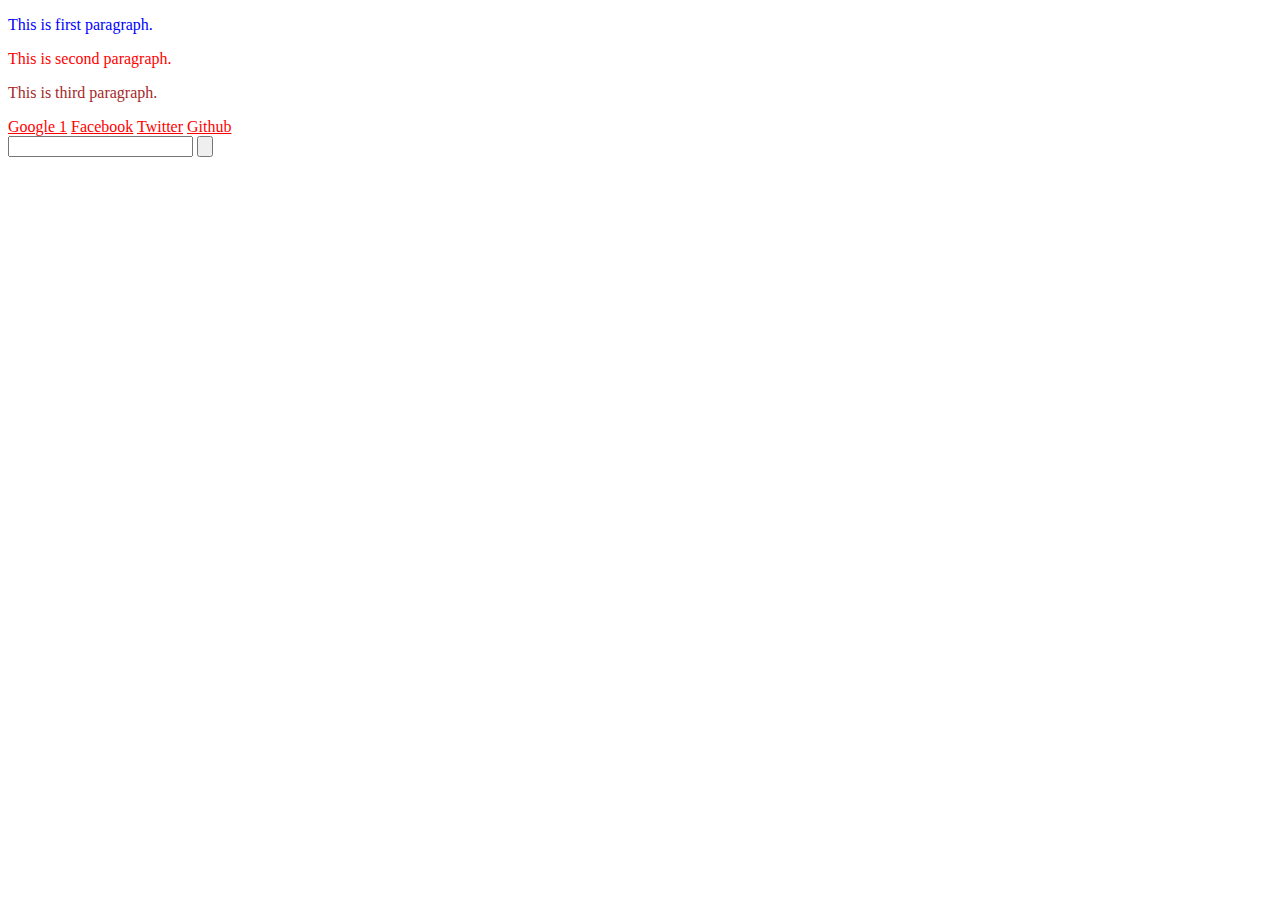
==== index.html @ 08180529 "Added form" ====
<!DOCTYPE html>
<html lang="en">
<head>
    <meta charset="UTF-8">
    <meta http-equiv="X-UA-Compatible" content="IE=edge">
    <meta name="viewport" content="width=device-width, initial-scale=1.0">
    <link rel="stylesheet" href="./style.css">
    <title>Document</title>
</head>
<body>
    <p>This is first paragraph.</p>
    <p id="second">This is second paragraph.</p>
    <p class="third">This is third paragraph.</p>
    <a href="https://www.google.com">Google 1</a>
    <a href="https://www.facebook.com">Facebook</a>
    <a href="https://www.twitter.com">Twitter</a>
    <a href="https://www.github.com">Github</a>
    <form action="#">
        <input type="text">
        <input type="button">
    </form>
</body>
</html>
---- style.css ----
p{
 color: blue;   
}
#second{
    color: red;
}
.third{
    color: brown;
}
a:link{
    color: #ff0000;
}
a:visited{
    color: #00ff00;
}
a:hover{
    color:#ff00ff
}
a:active{
    color: #0000ff;
}
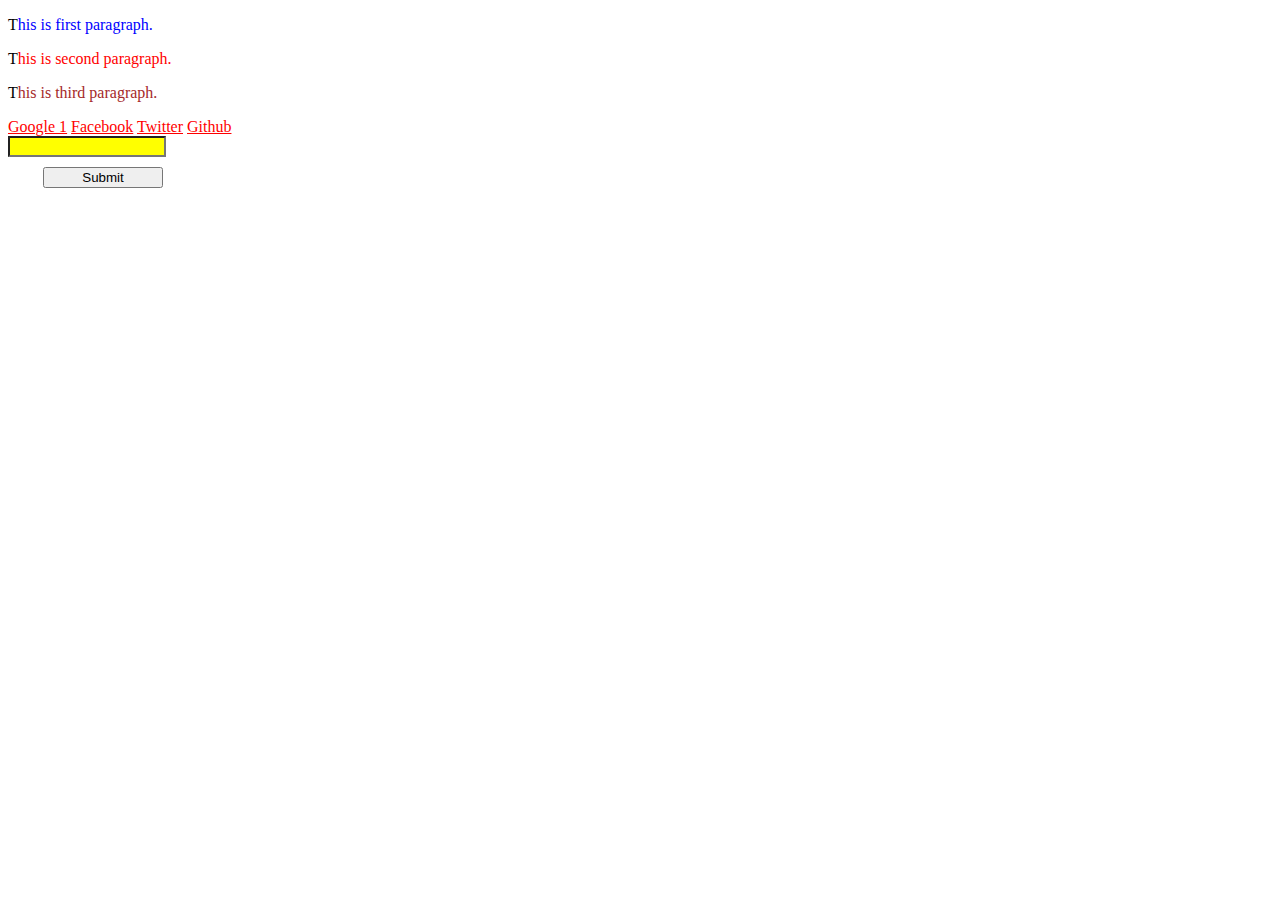
==== commit b8e8ef33: "Added Button" ====
--- a/index.html
+++ b/index.html
@@ -17,7 +17,7 @@
     <a href="https://www.github.com">Github</a>
     <form action="#">
         <input type="text">
-        <input type="button">
+        <input type="button" value="Submit">
     </form>
 </body>
 </html>--- a/style.css
+++ b/style.css
@@ -18,4 +18,18 @@
 }
 a:active{
     color: #0000ff;
+}
+p::first-letter{
+    color: #000000;
+}
+input[type="text"]{
+    width: 150px;
+    display: block;
+    margin-bottom: 10px;
+    background-color: yellow;
+}
+input[type="button"]{
+    width: 120px;
+    margin-left: 35px;
+    display: block;
 }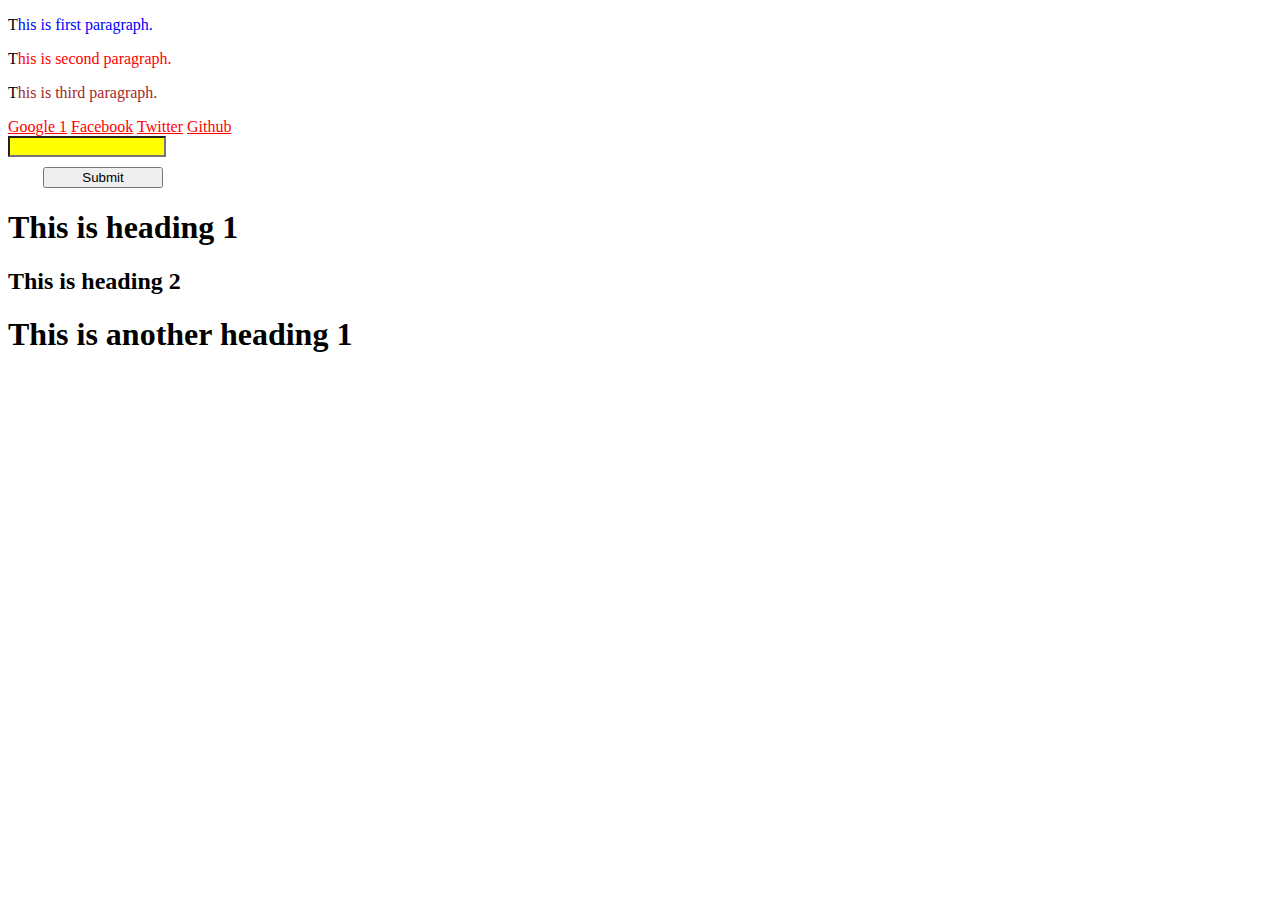
==== commit 28747ea2: "Added div" ====
--- a/index.html
+++ b/index.html
@@ -19,5 +19,12 @@
         <input type="text">
         <input type="button" value="Submit">
     </form>
+    <div class="main-div">
+        <h1>This is heading 1</h1>
+        <h2>This is heading 2</h2>
+        <div>
+            <h1>This is another heading 1</h1>
+        </div>
+    </div>
 </body>
 </html>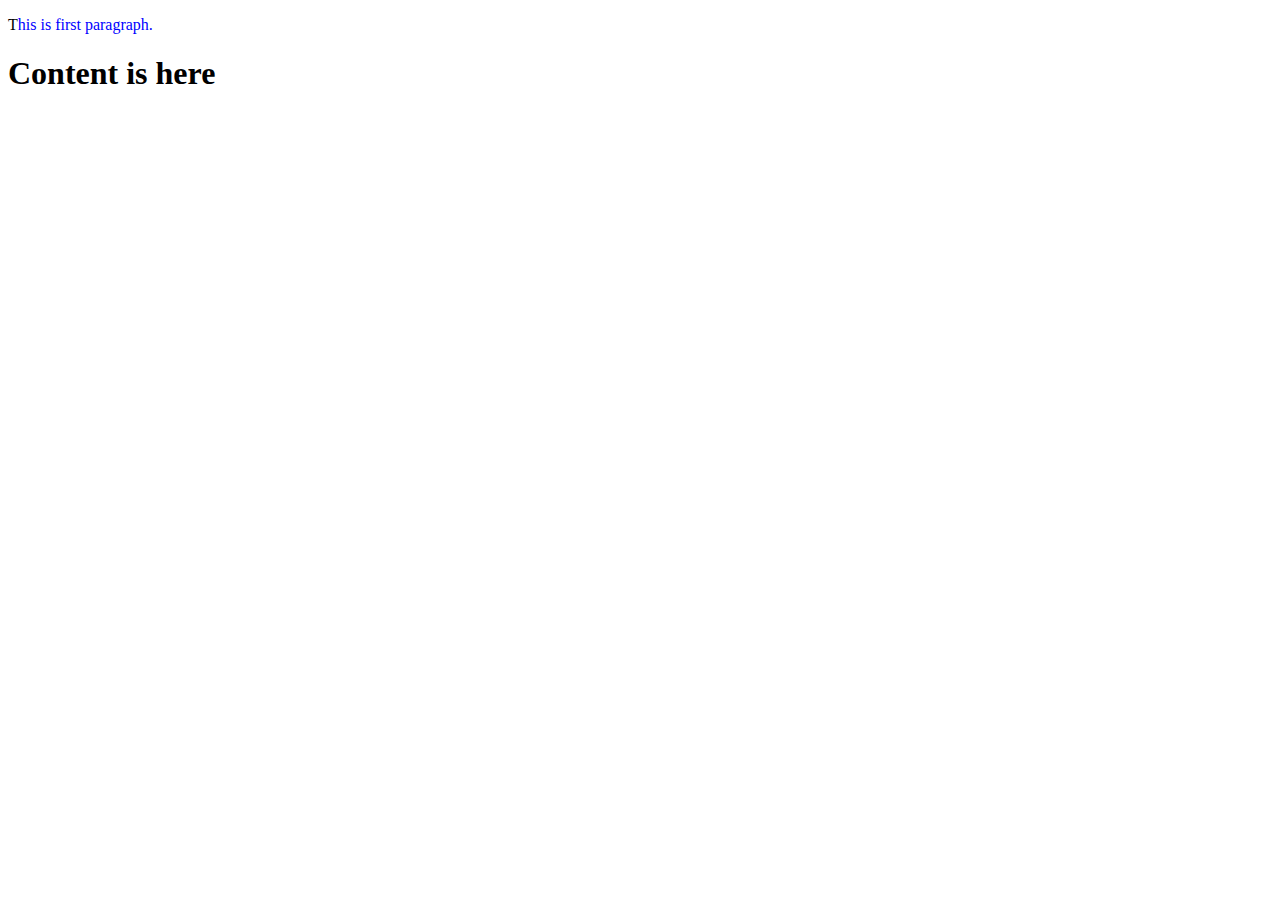
==== commit 1dec8f82: "Important and class vs id" ====
--- a/index.html
+++ b/index.html
@@ -9,22 +9,6 @@
 </head>
 <body>
     <p>This is first paragraph.</p>
-    <p id="second">This is second paragraph.</p>
-    <p class="third">This is third paragraph.</p>
-    <a href="https://www.google.com">Google 1</a>
-    <a href="https://www.facebook.com">Facebook</a>
-    <a href="https://www.twitter.com">Twitter</a>
-    <a href="https://www.github.com">Github</a>
-    <form action="#">
-        <input type="text">
-        <input type="button" value="Submit">
-    </form>
-    <div class="main-div">
-        <h1>This is heading 1</h1>
-        <h2>This is heading 2</h2>
-        <div>
-            <h1>This is another heading 1</h1>
-        </div>
-    </div>
+    <h1 class="test" id="test1">Content is here</h1>
 </body>
 </html>--- a/style.css
+++ b/style.css
@@ -32,4 +32,8 @@
     width: 120px;
     margin-left: 35px;
     display: block;
-}+}
+.main-div h1{
+    background-color: orange;
+    color: white;
+}
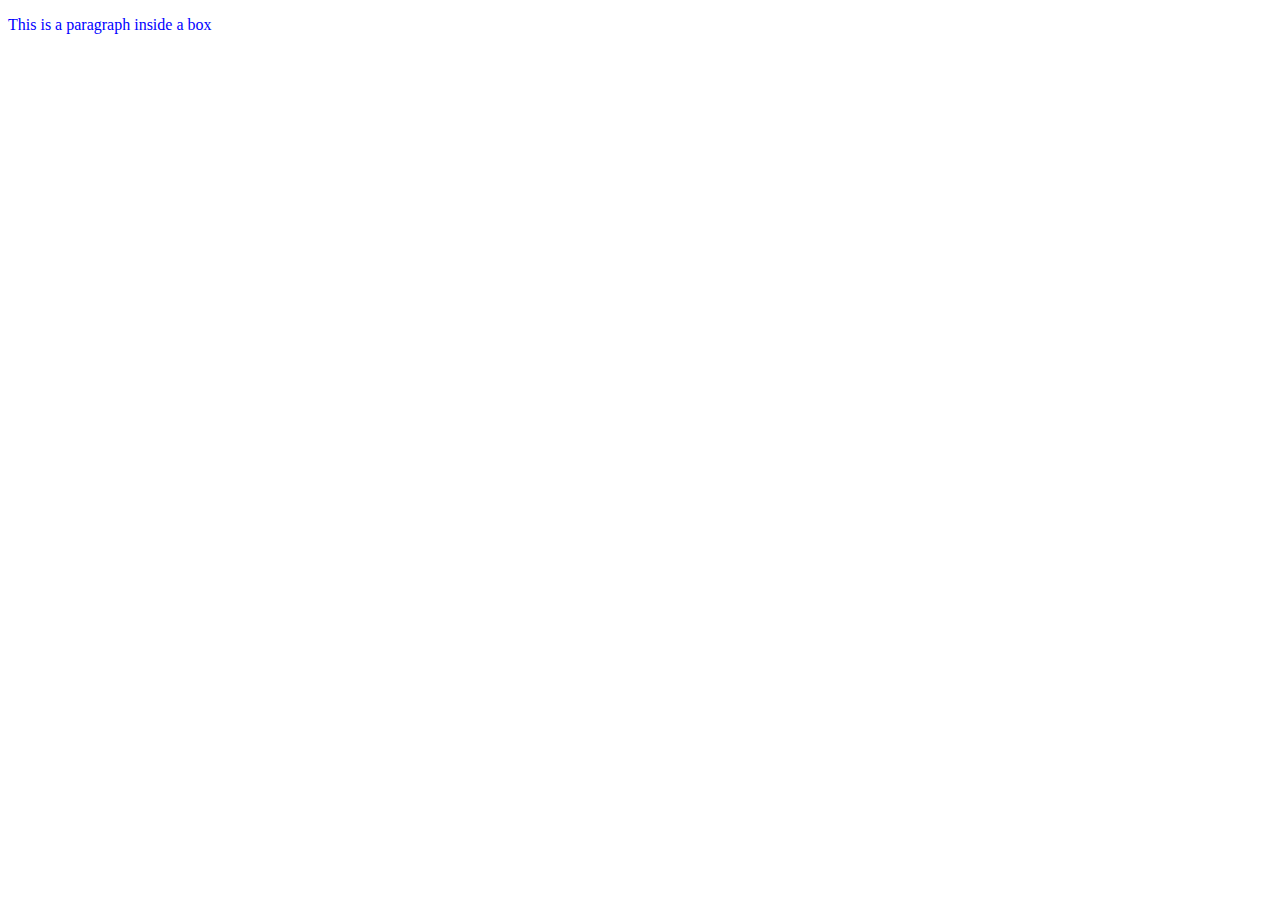
==== commit 868b30b8: "box margin and border" ====
--- a/index.html
+++ b/index.html
@@ -8,7 +8,8 @@
     <title>Document</title>
 </head>
 <body>
-    <p>This is first paragraph.</p>
-    <h1 class="test" id="test1">Content is here</h1>
+<div class="box">
+    <p>This is a paragraph inside a box</p>
+</div>
 </body>
 </html>--- a/style.css
+++ b/style.css
@@ -1,12 +1,3 @@
-p{
- color: blue;   
-}
-#second{
-    color: red;
-}
-.third{
-    color: brown;
-}
 a:link{
     color: #ff0000;
 }
@@ -19,9 +10,7 @@
 a:active{
     color: #0000ff;
 }
-p::first-letter{
-    color: #000000;
-}
+
 input[type="text"]{
     width: 150px;
     display: block;
@@ -37,3 +26,15 @@
     background-color: orange;
     color: white;
 }
+p{
+    color: green;
+}
+p{
+    color: blue !important;
+}
+#test1{
+    color: yellow;
+}
+.test{
+    color: bisque;
+}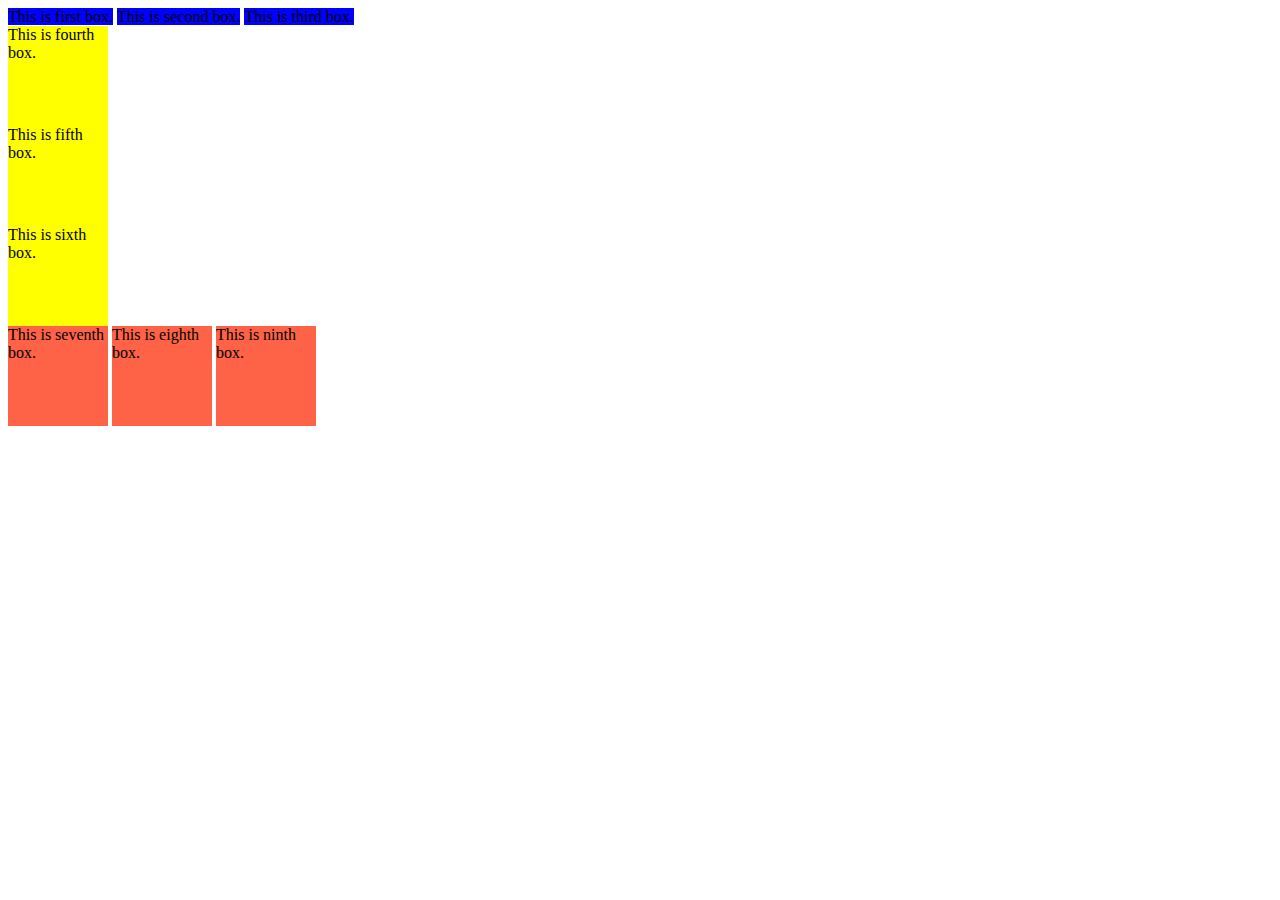
==== commit b47216e9: "inline, block and inline-block elements" ====
--- a/index.html
+++ b/index.html
@@ -6,10 +6,34 @@
     <meta name="viewport" content="width=device-width, initial-scale=1.0">
     <link rel="stylesheet" href="./style.css">
     <title>Document</title>
+    <style>
+        .inline{
+            display: inline;
+            background-color: blue;
+        }
+        .block{
+            background-color: yellow;
+            display: block;
+            height: 100px;
+            width: 100px;
+        }
+        .inline-block{
+            display: inline-block;
+            background-color: tomato;
+            height: 100px;
+            width: 100px;
+        }
+    </style>
 </head>
 <body>
-<div class="box">
-    <p>This is a paragraph inside a box</p>
-</div>
+<div class="inline">This is first box.</div>
+<div class="inline">This is second box.</div>
+<div class="inline">This is third box.</div>
+<div class="block">This is fourth box.</div>
+<div class="block">This is fifth box.</div>
+<div class="block">This is sixth box.</div>
+<div class="inline-block">This is seventh box.</div>
+<div class="inline-block">This is eighth box.</div>
+<div class="inline-block">This is ninth box.</div>
 </body>
 </html>--- a/style.css
+++ b/style.css
@@ -1,40 +1,6 @@
-a:link{
-    color: #ff0000;
-}
-a:visited{
-    color: #00ff00;
-}
-a:hover{
-    color:#ff00ff
-}
-a:active{
-    color: #0000ff;
+.box{
+    margin: 10px;
+    border: 1px solid black;
+    box-sizing: content-box;
 }
 
-input[type="text"]{
-    width: 150px;
-    display: block;
-    margin-bottom: 10px;
-    background-color: yellow;
-}
-input[type="button"]{
-    width: 120px;
-    margin-left: 35px;
-    display: block;
-}
-.main-div h1{
-    background-color: orange;
-    color: white;
-}
-p{
-    color: green;
-}
-p{
-    color: blue !important;
-}
-#test1{
-    color: yellow;
-}
-.test{
-    color: bisque;
-}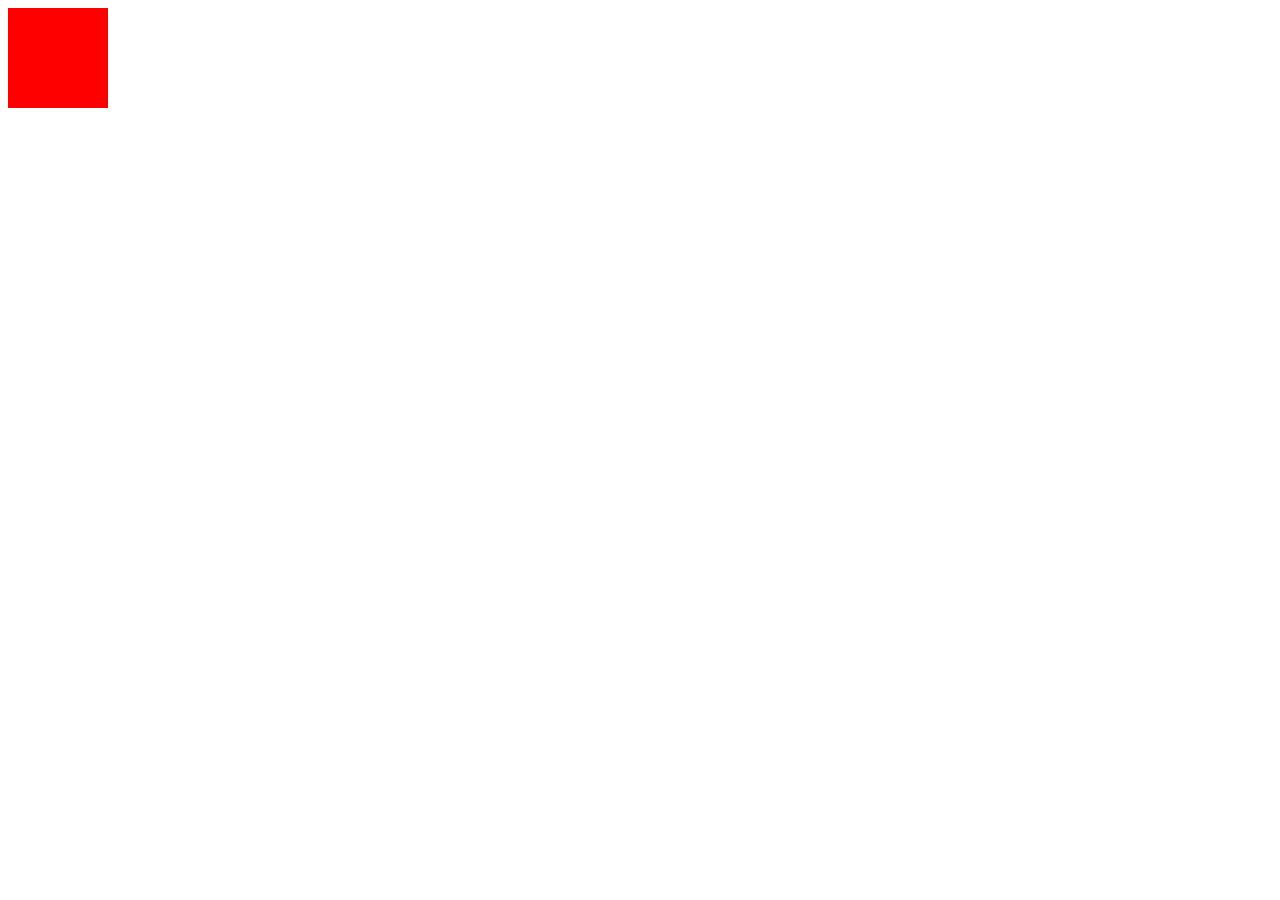
==== commit 634ddcb6: "transform" ====
--- a/index.html
+++ b/index.html
@@ -7,33 +7,22 @@
     <link rel="stylesheet" href="./style.css">
     <title>Document</title>
     <style>
-        .inline{
-            display: inline;
-            background-color: blue;
+        div{
+            width: 100px;
+            height: 100px;
+            background-color: red;
+            transition-duration: 2s;
+            transition-delay: 1s;
         }
-        .block{
+        div:hover{
+            width: 150px;
+            height: 150px;
             background-color: yellow;
-            display: block;
-            height: 100px;
-            width: 100px;
-        }
-        .inline-block{
-            display: inline-block;
-            background-color: tomato;
-            height: 100px;
-            width: 100px;
+            transform: rotate(-20deg);
         }
     </style>
 </head>
 <body>
-<div class="inline">This is first box.</div>
-<div class="inline">This is second box.</div>
-<div class="inline">This is third box.</div>
-<div class="block">This is fourth box.</div>
-<div class="block">This is fifth box.</div>
-<div class="block">This is sixth box.</div>
-<div class="inline-block">This is seventh box.</div>
-<div class="inline-block">This is eighth box.</div>
-<div class="inline-block">This is ninth box.</div>
+<div></div>
 </body>
 </html>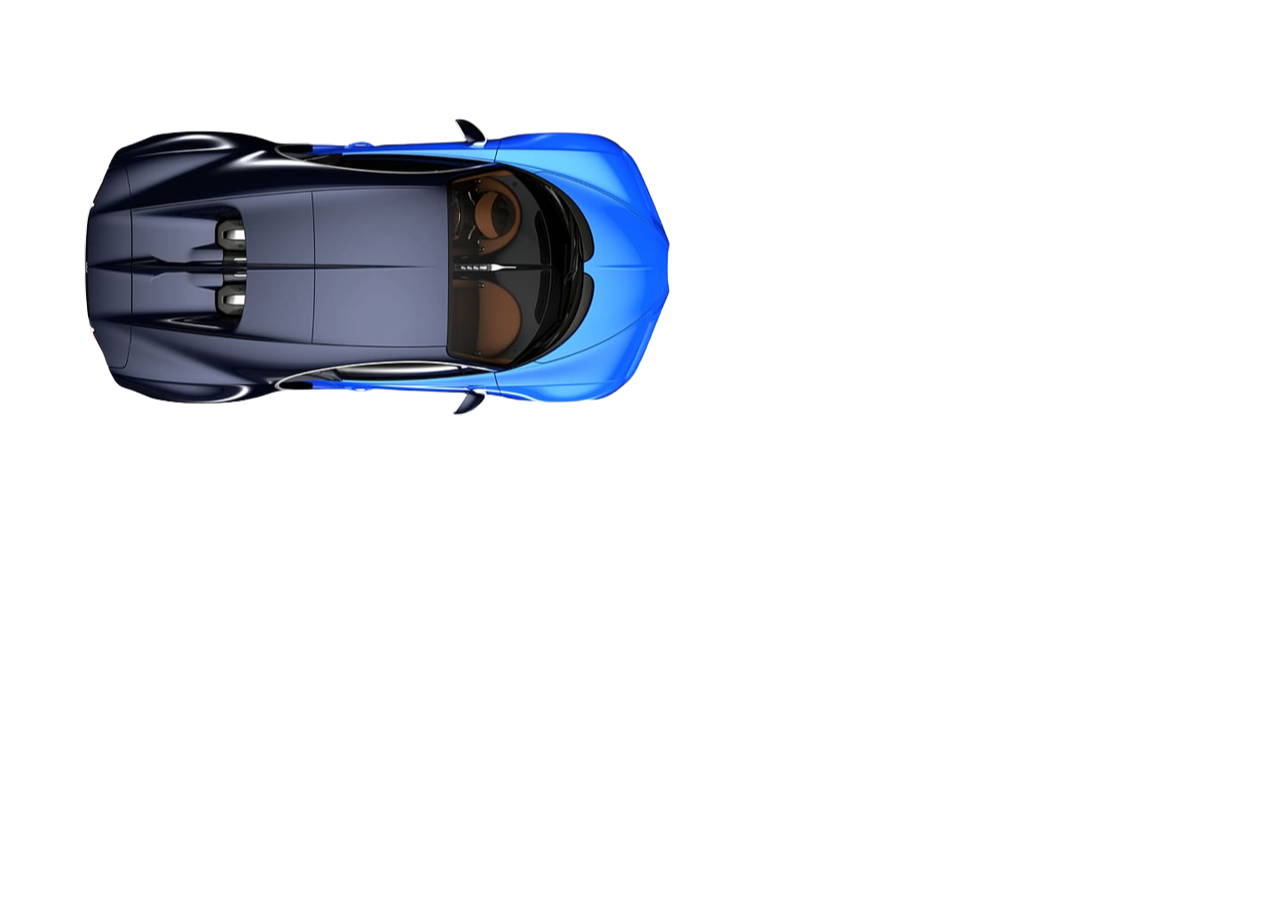
==== commit 92f1dee9: "animation" ====
--- a/index.html
+++ b/index.html
@@ -7,22 +7,88 @@
     <link rel="stylesheet" href="./style.css">
     <title>Document</title>
     <style>
-        div{
-            width: 100px;
-            height: 100px;
-            background-color: red;
-            transition-duration: 2s;
-            transition-delay: 1s;
-        }
-        div:hover{
-            width: 150px;
-            height: 150px;
-            background-color: yellow;
-            transform: rotate(-20deg);
-        }
+        .container {
+    width: 100%;
+    height: 500px;
+    position: relative;
+    background-color: aqua;
+    background-color: #fff;
+    animation-name: change-bg-color;
+    animation-duration: 1s;
+    animation-timing-function: linear;
+    animation-fill-mode: forwards;
+    animation-delay: 1s;
+}
+
+.animated-image {
+    position: absolute;
+    left: 0;
+    top: 50%;
+    transform: translateY(-50%);
+    animation-name: move-right;
+    animation-duration: 2s;
+    animation-timing-function: linear;
+    animation-fill-mode: forwards;
+}
+
+.text-container {
+    position: absolute;
+    top: 50%;
+    transform: translateY(-50%);
+    left: 50px;
+    opacity: 0;
+    animation-name: fade-in;
+    animation-duration: 1s;
+    animation-delay: 1s;
+    animation-timing-function: linear;
+    animation-fill-mode: forwards;
+
+}
+
+.animated-text {
+    font-size: 36px;
+    font-weight: bold;
+    color: black;
+    font-family: 'Courier New', Courier, monospace;
+}
+
+@keyframes move-right {
+    from {
+        left: 0;
+    }
+
+    to {
+        left: 66vw;
+    }
+}
+
+@keyframes change-bg-color {
+    from {
+        background-color: #fff;
+    }
+
+    to {
+        background-color: rgba(164, 176, 239, 0.795);
+    }
+}
+
+@keyframes fade-in {
+    from {
+        opacity: 0;
+    }
+
+    to {
+        opacity: 1;
+    }
+}
     </style>
 </head>
 <body>
-<div></div>
+<div class="container">
+    <img class="animated-image" src="./bugatti.png" alt="Bugatti">
+    <div class="text-container">
+        <h2 class="animated-text">What color is your bugatti?</h2>
+    </div>
+</div>
 </body>
 </html>